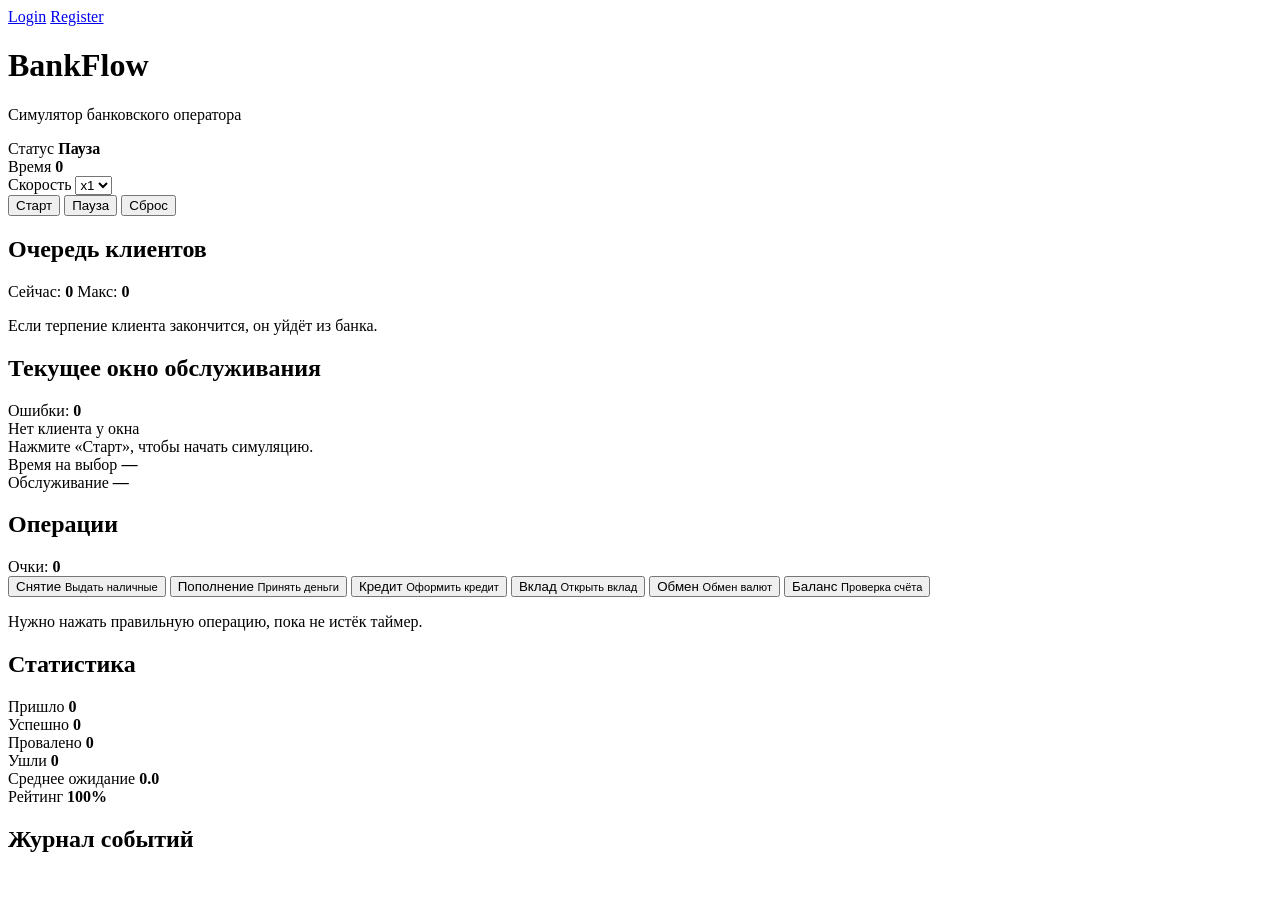
==== html/index.html @ 2afa1675 "add basic register page" ====
<!DOCTYPE html>
<html lang="ru">
<head>
  <meta charset="UTF-8" />
  <meta name="viewport" content="width=device-width, initial-scale=1.0" />
  <title>BankFlow</title>
  <link rel="stylesheet" href="./css/styles.css" />
  <a href="login.html">Login</a>
  <a href="register.html">Register</a>
</head>
<body>
  <header class="topbar">
    <div>
      <h1>BankFlow</h1>
      <p class="subtitle">Симулятор банковского оператора</p>
    </div>

    <div class="top-controls">
      <div class="stat-chip">
        <span>Статус</span>
        <strong id="gameStatus">Пауза</strong>
      </div>

      <div class="stat-chip">
        <span>Время</span>
        <strong id="simTime">0</strong>
      </div>

      <div class="stat-chip">
        <span>Скорость</span>
        <select id="speedSelect">
          <option value="1">x1</option>
          <option value="2">x2</option>
          <option value="3">x3</option>
        </select>
      </div>

      <button id="startBtn" class="primary">Старт</button>
      <button id="pauseBtn">Пауза</button>
      <button id="resetBtn" class="danger">Сброс</button>
    </div>
  </header>

  <main class="dashboard">
    <section class="card queue-card">
      <div class="card-head">
        <h2>Очередь клиентов</h2>
        <div class="mini-stats">
          <span>Сейчас: <strong id="queueCount">0</strong></span>
          <span>Макс: <strong id="maxQueue">0</strong></span>
        </div>
      </div>

      <div id="queueList" class="queue-list"></div>
      <p class="card-note">Если терпение клиента закончится, он уйдёт из банка.</p>
    </section>

    <section class="card service-card">
      <div class="card-head">
        <h2>Текущее окно обслуживания</h2>
        <div class="mini-stats">
          <span>Ошибки: <strong id="mistakes">0</strong></span>
        </div>
      </div>

      <div id="clientPanel" class="client-panel empty">
        <div class="empty-title">Нет клиента у окна</div>
        <div class="empty-text">Нажмите «Старт», чтобы начать симуляцию.</div>
      </div>

      <div class="timers">
        <div class="timer-box">
          <span>Время на выбор</span>
          <strong id="decisionTimer">—</strong>
        </div>
        <div class="timer-box">
          <span>Обслуживание</span>
          <strong id="serviceTimer">—</strong>
        </div>
      </div>
    </section>

    <section class="card actions-card">
      <div class="card-head">
        <h2>Операции</h2>
        <div class="mini-stats">
          <span>Очки: <strong id="score">0</strong></span>
        </div>
      </div>

      <div class="actions-grid">
        <button class="action-btn" data-op="withdraw">
          <span>Снятие</span>
          <small>Выдать наличные</small>
        </button>

        <button class="action-btn" data-op="deposit">
          <span>Пополнение</span>
          <small>Принять деньги</small>
        </button>

        <button class="action-btn" data-op="loan">
          <span>Кредит</span>
          <small>Оформить кредит</small>
        </button>

        <button class="action-btn" data-op="savings">
          <span>Вклад</span>
          <small>Открыть вклад</small>
        </button>

        <button class="action-btn" data-op="fx">
          <span>Обмен</span>
          <small>Обмен валют</small>
        </button>

        <button class="action-btn" data-op="balance">
          <span>Баланс</span>
          <small>Проверка счёта</small>
        </button>
      </div>

      <p class="card-note">Нужно нажать правильную операцию, пока не истёк таймер.</p>
    </section>

    <section class="card stats-card">
      <div class="card-head">
        <h2>Статистика</h2>
      </div>

      <div class="stats-grid">
        <div class="info-box">
          <span>Пришло</span>
          <strong id="arrivedCount">0</strong>
        </div>

        <div class="info-box">
          <span>Успешно</span>
          <strong id="servedCount">0</strong>
        </div>

        <div class="info-box">
          <span>Провалено</span>
          <strong id="failedCount">0</strong>
        </div>

        <div class="info-box">
          <span>Ушли</span>
          <strong id="leftCount">0</strong>
        </div>

        <div class="info-box">
          <span>Среднее ожидание</span>
          <strong id="avgWait">0.0</strong>
        </div>

        <div class="info-box">
          <span>Рейтинг</span>
          <strong id="rating">100%</strong>
        </div>
      </div>
    </section>

    <section class="card log-card">
      <div class="card-head">
        <h2>Журнал событий</h2>
      </div>

      <div id="logList" class="log-list"></div>
    </section>
  </main>

  <script src="./js/script.js"></script>
</body>
</html>
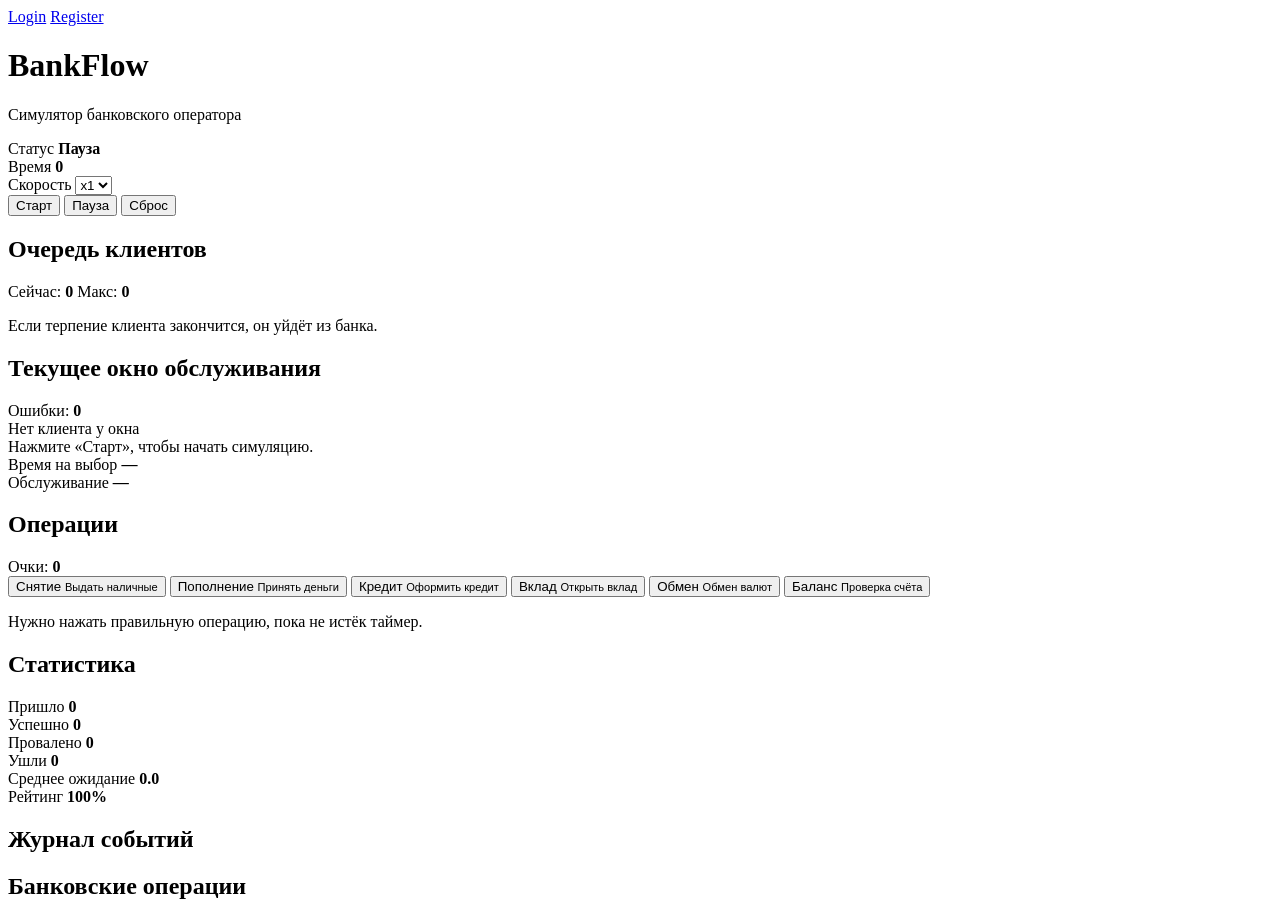
==== commit ccf82415: "add login register and json data pages" ====
--- a/html/index.html
+++ b/html/index.html
@@ -169,7 +169,10 @@
       <div id="logList" class="log-list"></div>
     </section>
   </main>
-
+<section class="products-section">
+  <h2>Банковские операции</h2>
+  <div id="productsList"></div>
+</section>
   <script src="./js/script.js"></script>
 </body>
 </html>
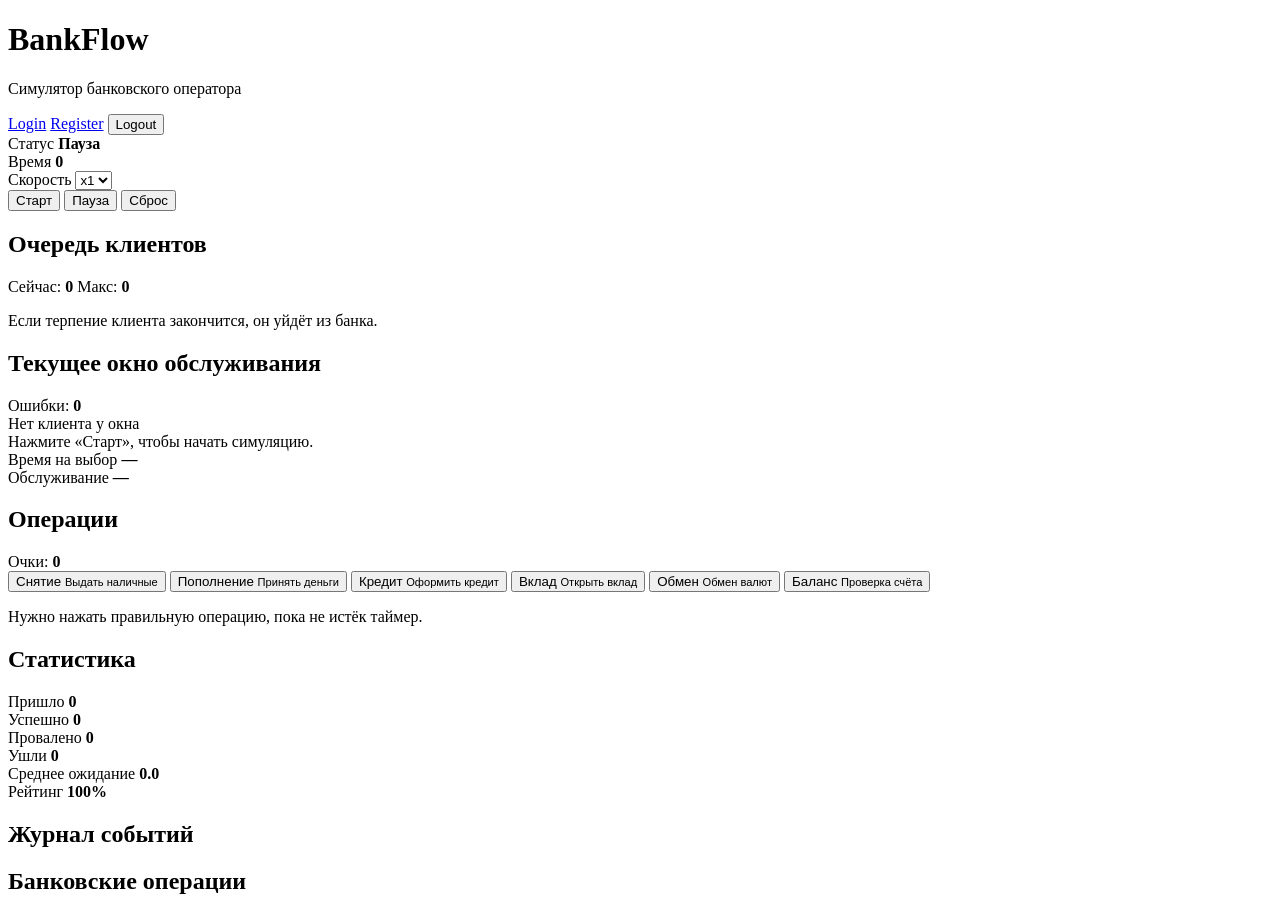
==== commit 6644f79a: "fix login page styles path" ====
--- a/html/index.html
+++ b/html/index.html
@@ -1,13 +1,12 @@
 <!DOCTYPE html>
 <html lang="ru">
 <head>
-  <meta charset="UTF-8" />
-  <meta name="viewport" content="width=device-width, initial-scale=1.0" />
+  <meta charset="UTF-8">
+  <meta name="viewport" content="width=device-width, initial-scale=1.0">
   <title>BankFlow</title>
-  <link rel="stylesheet" href="./css/styles.css" />
-  <a href="login.html">Login</a>
-  <a href="register.html">Register</a>
+  <link rel="stylesheet" href="./css/styles.css">
 </head>
+
 <body>
   <header class="topbar">
     <div>
@@ -16,6 +15,10 @@
     </div>
 
     <div class="top-controls">
+      <a class="nav-link" href="login.html">Login</a>
+      <a class="nav-link" href="register.html">Register</a>
+      <button id="logoutBtn">Logout</button>
+
       <div class="stat-chip">
         <span>Статус</span>
         <strong id="gameStatus">Пауза</strong>
@@ -73,6 +76,7 @@
           <span>Время на выбор</span>
           <strong id="decisionTimer">—</strong>
         </div>
+
         <div class="timer-box">
           <span>Обслуживание</span>
           <strong id="serviceTimer">—</strong>
@@ -169,10 +173,12 @@
       <div id="logList" class="log-list"></div>
     </section>
   </main>
-<section class="products-section">
-  <h2>Банковские операции</h2>
-  <div id="productsList"></div>
-</section>
+
+  <section class="products-section">
+    <h2>Банковские операции</h2>
+    <div id="productsList"></div>
+  </section>
+
   <script src="./js/script.js"></script>
 </body>
 </html>
